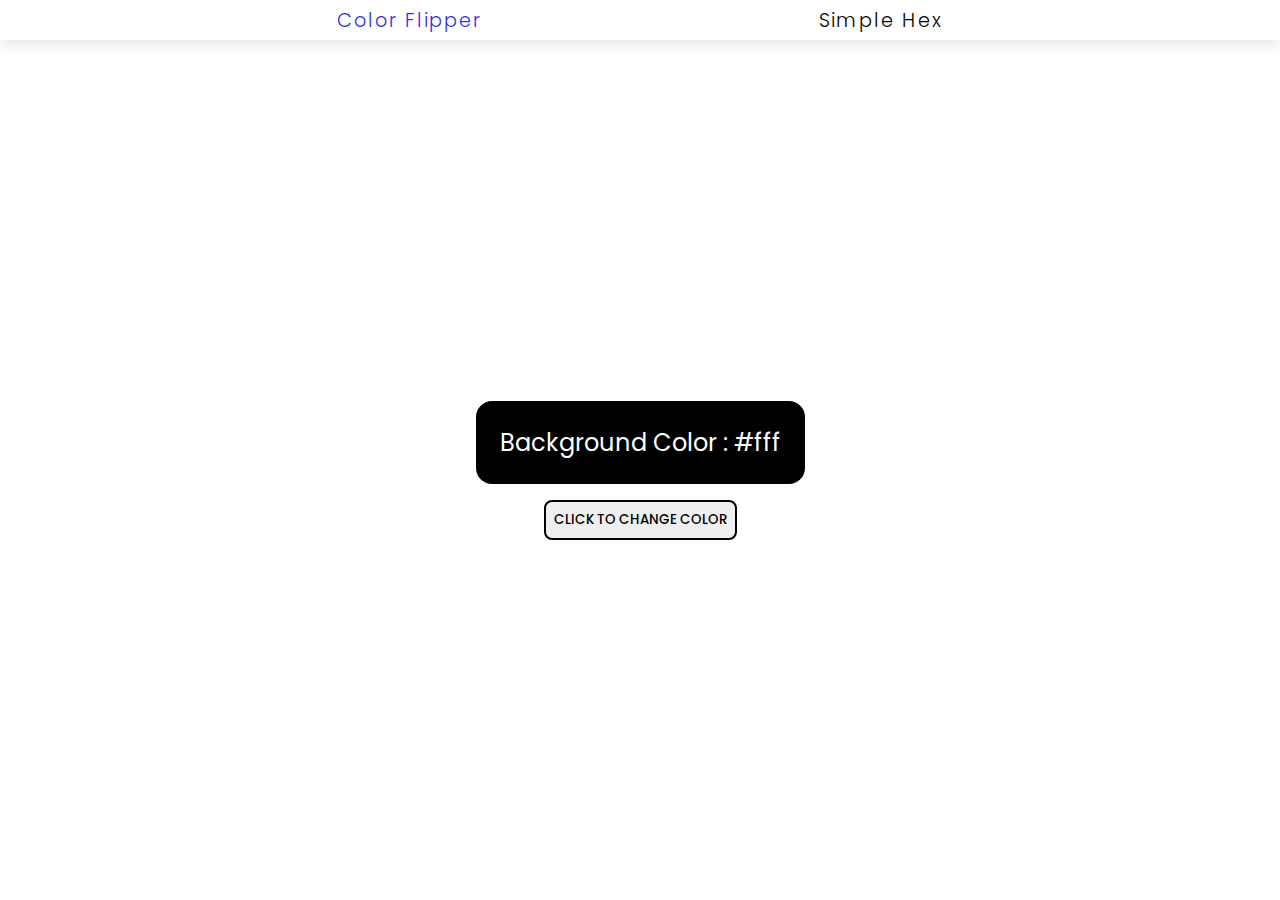
==== ColorFlipper/index.html @ 2ef94c47 "add colorFlipper project" ====
<!DOCTYPE html>
<html lang="en">

<head>
    <meta charset="UTF-8">
    <meta name="viewport" content="width=device-width, initial-scale=1.0">
    <link rel="stylesheet" href="./styles.css">
    <title>Color Flipper</title>
</head>

<body>
    <div class="container">
        <nav class="navbar">
            <h1 class="page-title">Color Flipper</h1>
            <h1 class="page-definition">Simple Hex</h1>
        </nav>
        <main class="content">
            <div class="color-container">
                <div class="color"> Background Color : <span id="color-code">#fff</span></div>
                <button>CLICK TO CHANGE COLOR</button>
            </div>
        </main>
    </div>

    <script src="script.js"></script>
</body>

</html>
---- ColorFlipper/styles.css ----
@import url('https://fonts.googleapis.com/css2?family=Poppins:ital,wght@0,400;0,500;0,600;0,700;1,400;1,500;1,600&display=swap');

*{
    padding: 0;
    margin: 0;
}

html {
    font-family:'Poppins', sans-serif;
}

.navbar {
    height: 2.5rem;
    letter-spacing: 2px;
    display: flex;
    align-items: center;
    justify-content: space-evenly;
    background-color: #fff;
    box-shadow: 0px 4px 16px rgba(0, 0, 0, 0.1);
}

.page-title{
    color:rgb(51, 51, 217) ;
}

.page-title, .page-definition {
    font-weight: 300;
    font-size: 1.2rem;
}

.color {
    font-size: 1.5rem;
    background-color: black;
    color: white;
    padding: 1.5rem;
    border-radius: 1rem;
}

.color-container {
    text-align: center;
}

button {
    margin-top: 1rem;
    font-weight: 500;
    font-family: inherit;
    border: 2px black solid;
    padding: 0.5rem;
    border-radius: 0.5rem;
}

.content {
    height:calc(100vh - 2.5rem);
    display: flex;
    align-items: center;
    justify-content: center;
}
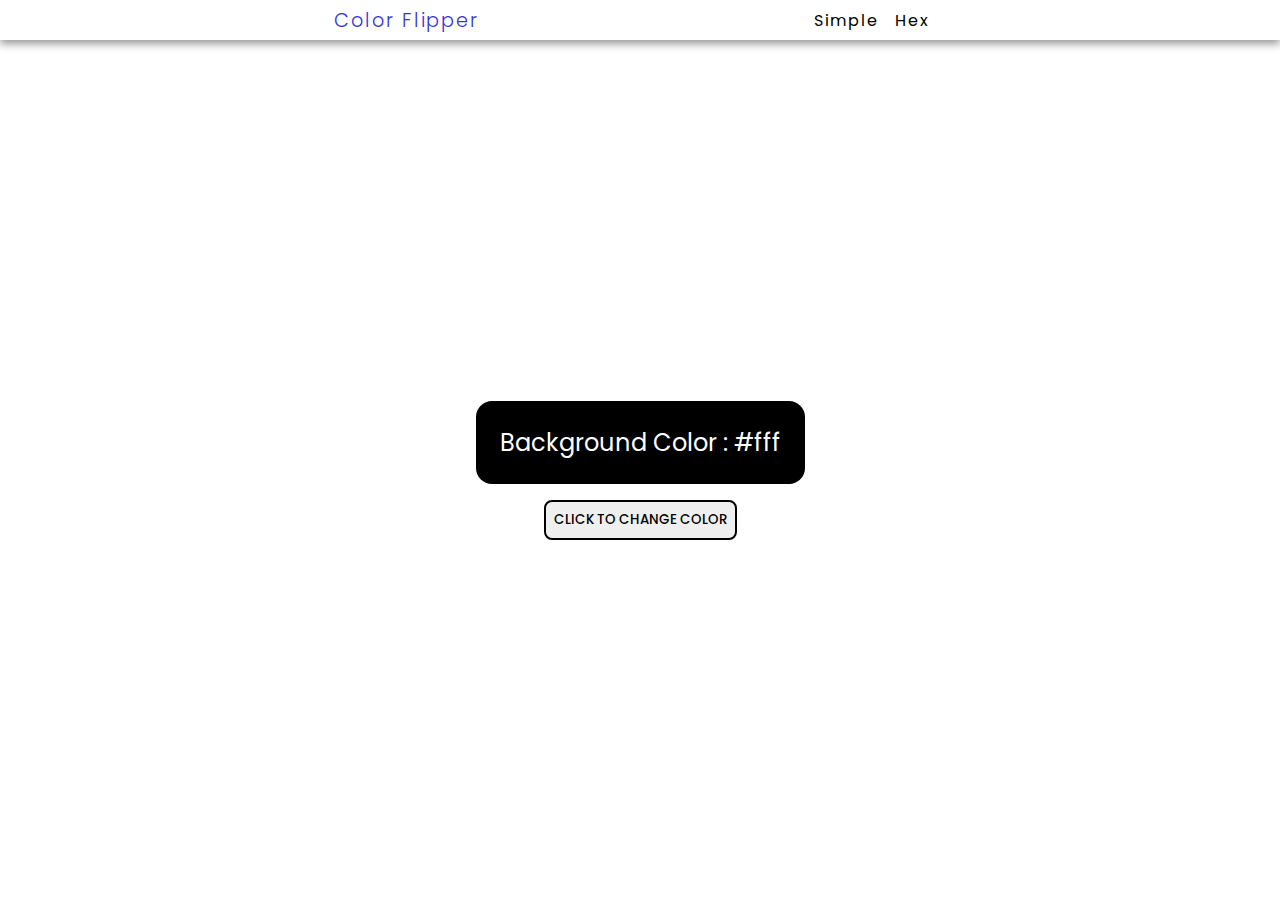
==== commit fb57254c: "fix box-shodow bug of navbar in colorFlipper" ====
--- a/ColorFlipper/index.html
+++ b/ColorFlipper/index.html
@@ -12,7 +12,10 @@
     <div class="container">
         <nav class="navbar">
             <h1 class="page-title">Color Flipper</h1>
-            <h1 class="page-definition">Simple Hex</h1>
+            <ul class="nav-links">
+                <li class="link"><a>Simple</a></li>
+                <li class="link"><a>Hex</a></li>
+            </ul>
         </nav>
         <main class="content">
             <div class="color-container">
--- a/ColorFlipper/styles.css
+++ b/ColorFlipper/styles.css
@@ -10,13 +10,18 @@
 }
 
 .navbar {
+    position: absolute;
+    width: 100vw;
+    top: 0;
     height: 2.5rem;
     letter-spacing: 2px;
     display: flex;
     align-items: center;
     justify-content: space-evenly;
     background-color: #fff;
-    box-shadow: 0px 4px 16px rgba(0, 0, 0, 0.1);
+    z-index: 1;
+    box-shadow: 0px 4px 8px rgba(0, 0, 0, 0.4);
+
 }
 
 .page-title{
@@ -49,7 +54,24 @@
     border-radius: 0.5rem;
 }
 
+.nav-links {
+    letter-spacing: inherit;
+    display: flex;
+    list-style-type: none;
+}
+
+.link {
+    letter-spacing: inherit;
+    margin-right: 1rem;
+    transition: color 0.5s ease ;
+}
+
+.link:hover {
+    color: rgb(180, 0, 0);
+}
+
 .content {
+    margin-top: 2.5rem;
     height:calc(100vh - 2.5rem);
     display: flex;
     align-items: center;
